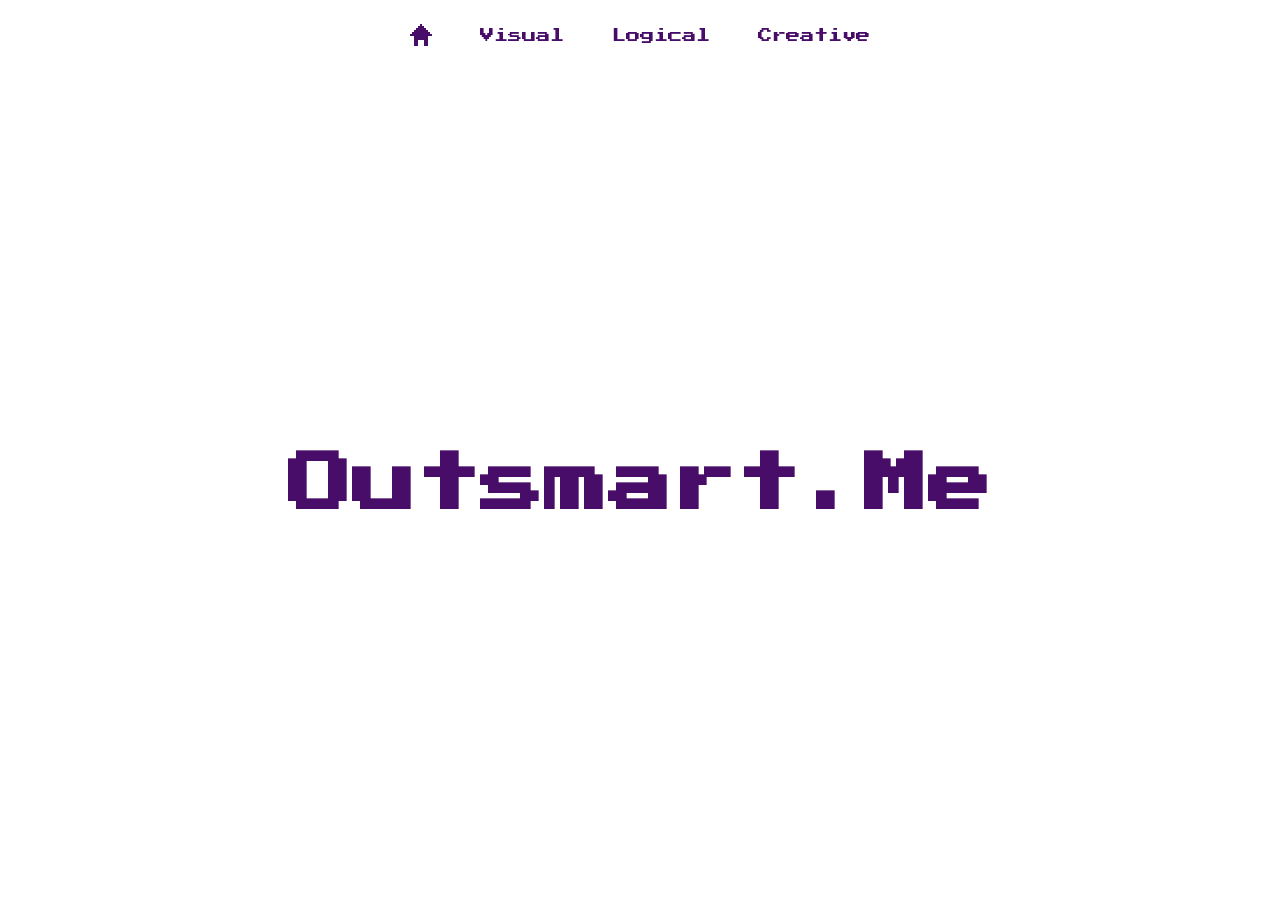
==== index.html @ e3b0c496 "Add files via upload" ====
<!DOCTYPE html>
<html lang="en">
<head>
  <meta charset="UTF-8">
  <meta name="viewport" content="width=device-width, initial-scale=1.0">
  <title>Home</title>
  <!-- "Press Start 2P" is a free pixel font based on 1980s arcade games -->
  <link rel="preconnect" href="https://fonts.googleapis.com">
  <link rel="preconnect" href="https://fonts.gstatic.com" crossorigin>
  <link href="https://fonts.googleapis.com/css2?family=Press+Start+2P&display=swap" rel="stylesheet">
  <link rel="stylesheet" href="style.css">
</head>
<body>
  <nav>
    <ul>
      <li>
        <a href="index.html" class="home" aria-label="Home" aria-current="page">
          <!-- Pixel-art house, drawn on an 11x11 grid -->
          <svg viewBox="0 0 11 11" width="22" height="22" shape-rendering="crispEdges" aria-hidden="true">
            <path fill="currentColor" d="M5 0h1v1h1v1h1v1h1v1h1v1h1v1H0V5h1V4h1V3h1V2h1V1h1z M2 6h7v5H7V8H4v3H2z"/>
          </svg>
        </a>
      </li>
      <li><a href="visual.html">Visual</a></li>
      <li><a href="logical.html">Logical</a></li>
      <li><a href="creative.html">Creative</a></li>
    </ul>
  </nav>
  <main>
    <h1>Outsmart.Me</h1>
  </main>
</body>
</html>
---- style.css ----
/* Shared styles for every page of the site */

html, body {
  margin: 0;
  height: 100%;
}
html {
  /* Always white, even when the browser or computer is in dark mode */
  color-scheme: light;
  background: #fff;
}
body {
  /* Stack the menu bar on top, and let the main area fill the rest */
  display: flex;
  flex-direction: column;
  font-family: 'Press Start 2P', monospace;
  color: #480c69;
}

/* Horizontal menu bar */
nav ul {
  display: flex;
  justify-content: center;
  align-items: center;
  flex-wrap: wrap;
  gap: 48px;
  list-style: none;
  margin: 0;
  padding: 24px 16px;
}
nav a {
  color: inherit;
  text-decoration: none;
  font-size: 0.9rem;
}
nav a:hover,
nav a[aria-current="page"] {
  text-decoration: underline;
}

/* Home icon: lines up with the text links and grows a little on hover */
nav a.home {
  display: flex;
}
nav a.home svg {
  transition: transform 0.15s;
}
nav a.home:hover svg {
  transform: scale(1.2);
}

/* Center the heading in the space below the menu */
main {
  flex: 1;
  display: flex;
  justify-content: center;
  align-items: center;
}
h1 {
  font-size: clamp(1.5rem, 6vw, 4rem);
  text-align: center;
  margin: 0 16px;
}

/* Trial settings bar stacked above the game */
.game-area {
  display: flex;
  flex-direction: column;
  align-items: center;
  gap: 16px;
}
.trial-settings {
  display: flex;
  flex-wrap: wrap;
  justify-content: center;
  gap: 12px 32px;
}
.trial-settings label {
  display: flex;
  align-items: center;
  gap: 12px;
  font-size: 0.75rem;
}
.trial-settings select {
  font: inherit;
  color: inherit;
  background: none;
  border: 3px solid #480c69;
  padding: 6px 8px;
  cursor: pointer;
}

/* Pop-up with the trial outcome */
.result-popup {
  font-family: inherit;
  color: inherit;
  background: #fff;
  border: 4px solid #480c69;
  padding: 32px;
  width: min(480px, calc(100vw - 32px));
  text-align: center;
  line-height: 1.8;
}
.result-popup::backdrop {
  background: rgba(72, 12, 105, 0.4);
}
.result-popup h2 {
  font-size: 1.5rem;
  margin: 0 0 24px;
}
.result-popup p {
  font-size: 0.7rem;
  margin: 0 0 12px;
}
.result-popup form {
  display: flex;
  justify-content: center;
  flex-wrap: wrap;
  gap: 16px;
  margin-top: 28px;
}
.result-popup button {
  font: inherit;
  font-size: 0.7rem;
  color: #480c69;
  background: none;
  border: 3px solid #480c69;
  padding: 10px 14px;
  cursor: pointer;
}
.result-popup button.primary {
  color: #fff;
  background: #480c69;
}

/* Box that holds a game, in the middle of the page.
   Starts square; a script then fits its height to the game. */
.game-frame {
  display: block;
  width: min(640px, calc(100vw - 32px));
  aspect-ratio: 1;
  border: 4px solid #480c69;
  margin-bottom: 24px;
}
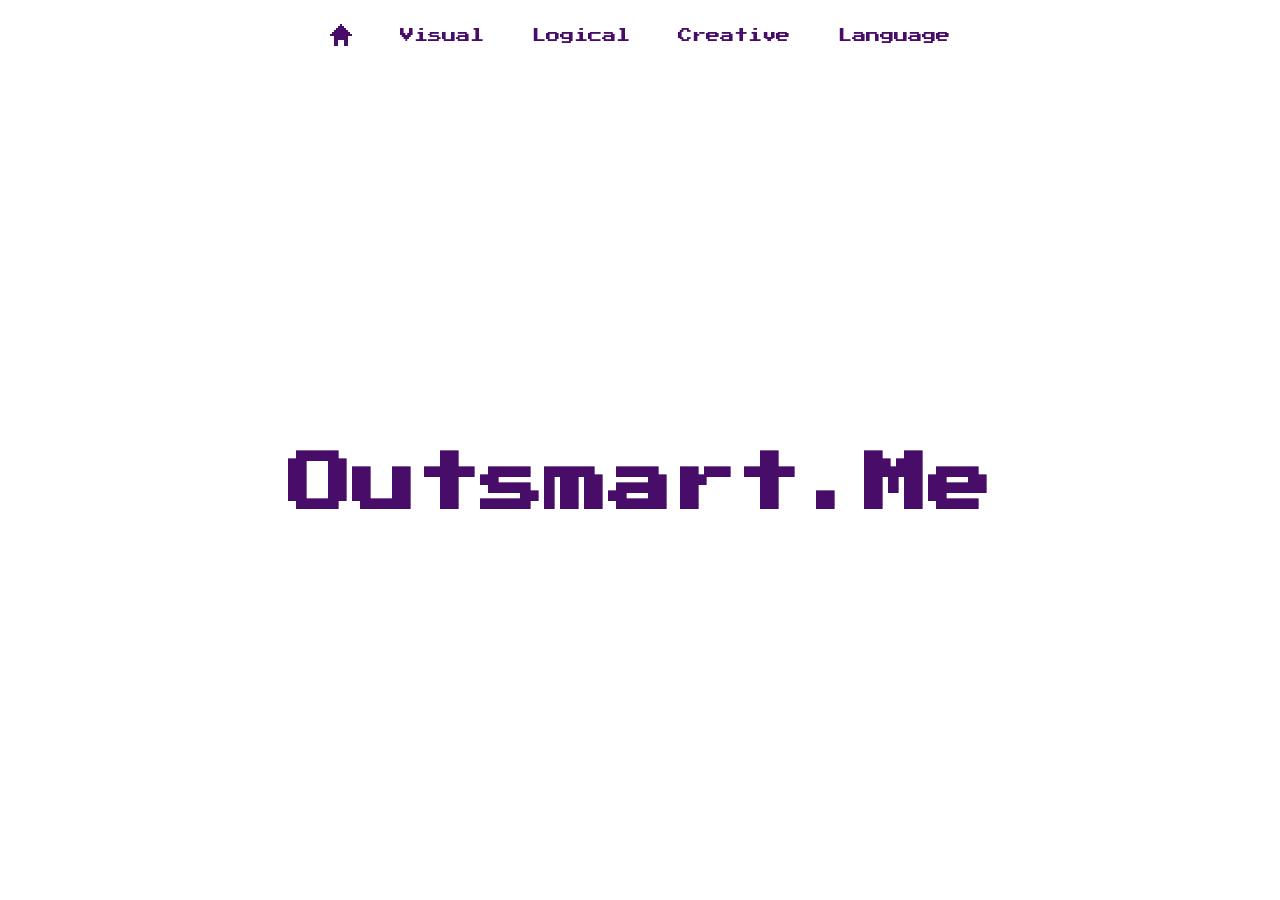
==== commit b402f889: "added new game in language page and updated menu bars" ====
--- a/index.html
+++ b/index.html
@@ -24,6 +24,7 @@
       <li><a href="visual.html">Visual</a></li>
       <li><a href="logical.html">Logical</a></li>
       <li><a href="creative.html">Creative</a></li>
+      <li><a href="language.html">Language</a></li>
     </ul>
   </nav>
   <main>
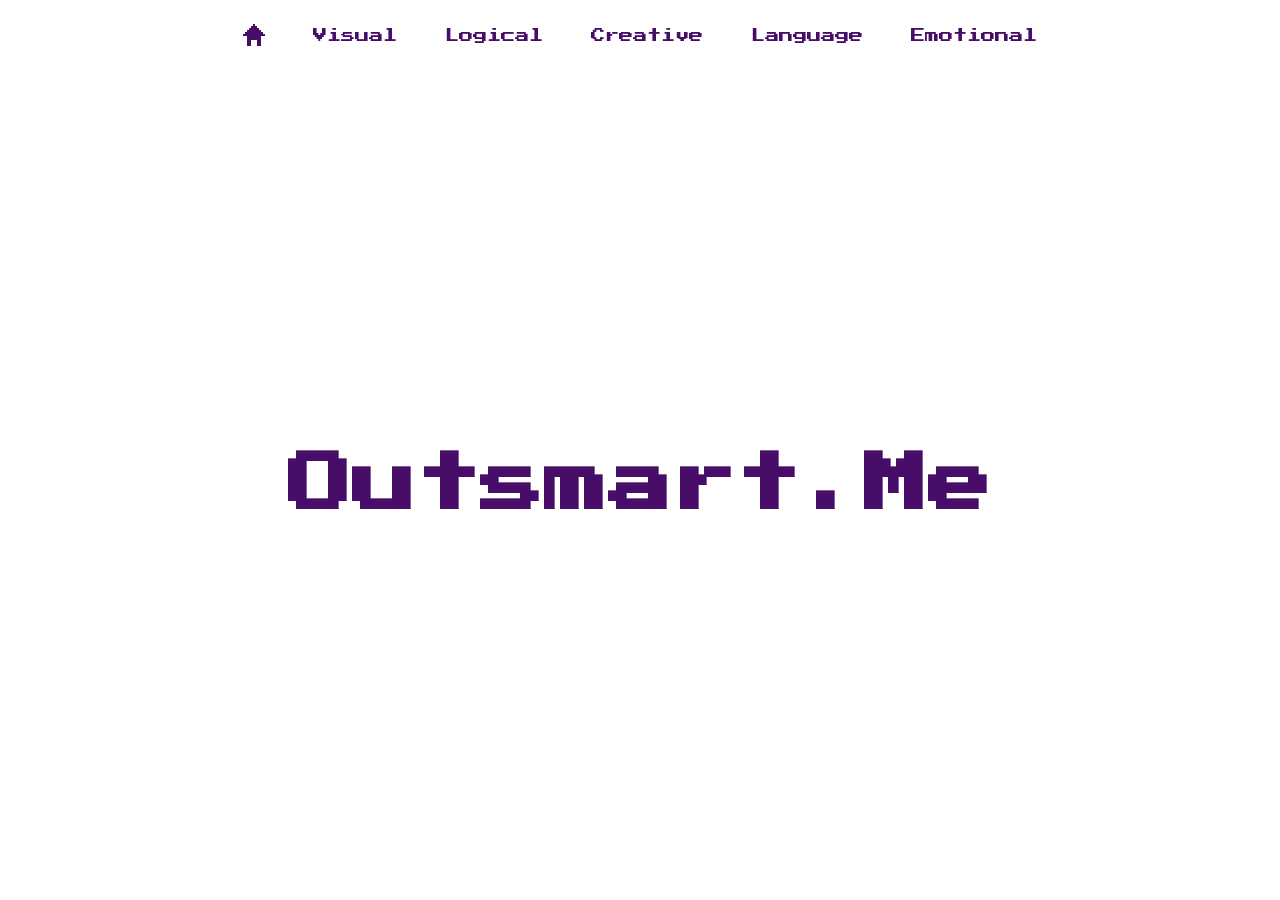
==== commit df678793: "addedd emotional games" ====
--- a/index.html
+++ b/index.html
@@ -25,6 +25,7 @@
       <li><a href="logical.html">Logical</a></li>
       <li><a href="creative.html">Creative</a></li>
       <li><a href="language.html">Language</a></li>
+      <li><a href="emotional.html">Emotional</a></li>
     </ul>
   </nav>
   <main>
